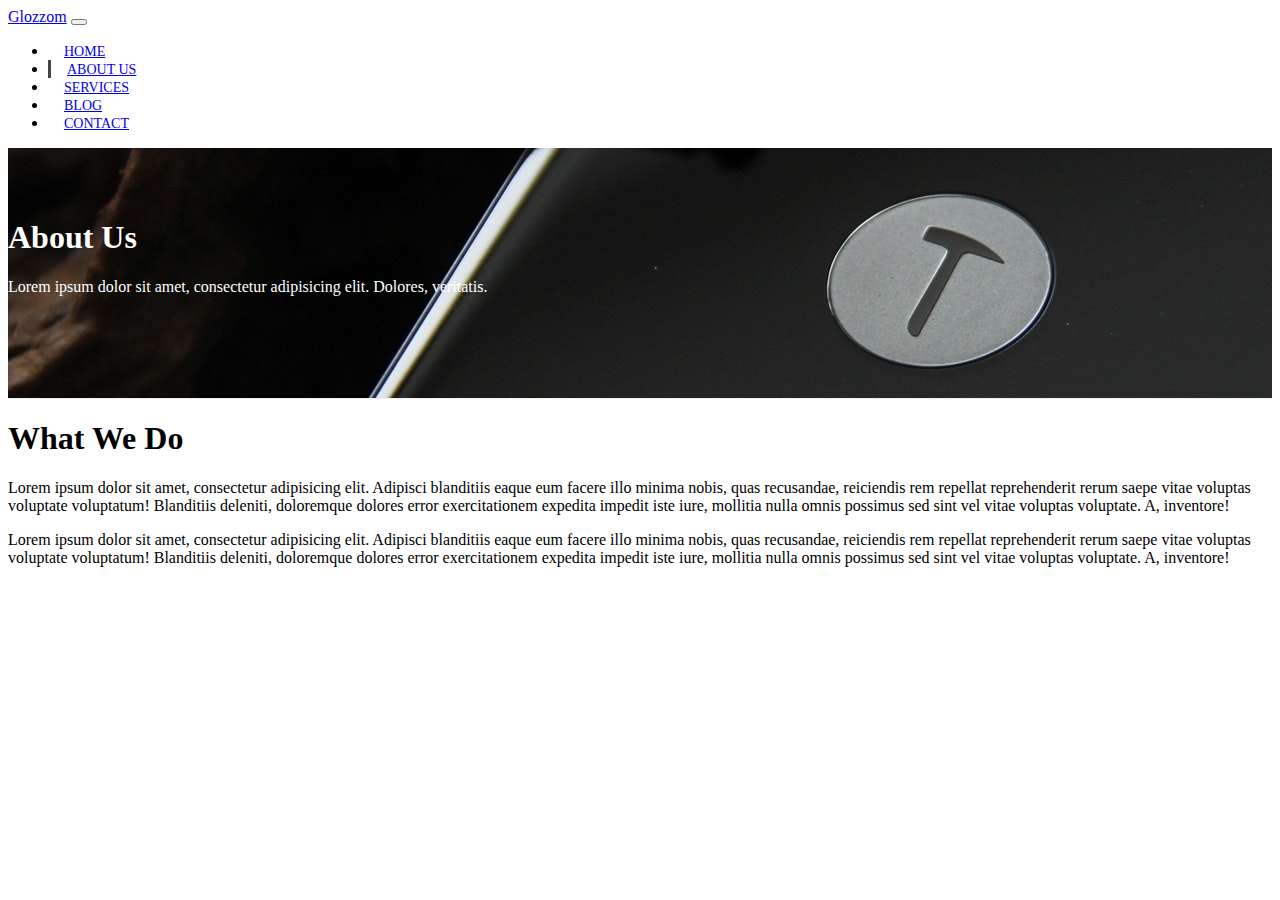
==== about.html @ f17e4393 "Added page about and create header and about section" ====
<!DOCTYPE html>
<html lang="en">

<head>
    <meta charset="UTF-8">
    <meta name="viewport" content="width=device-width, initial-scale=1.0">
    <meta http-equiv="X-UA-Compatible" content="ie=edge">
    <link rel="stylesheet" href="https://use.fontawesome.com/releases/v5.0.13/css/all.css"
          integrity="sha384-DNOHZ68U8hZfKXOrtjWvjxusGo9WQnrNx2sqG0tfsghAvtVlRW3tvkXWZh58N9jp"
          crossorigin="anonymous">
    <link rel="stylesheet" href="https://stackpath.bootstrapcdn.com/bootstrap/4.1.1/css/bootstrap.min.css"
          integrity="sha384-WskhaSGFgHYWDcbwN70/dfYBj47jz9qbsMId/iRN3ewGhXQFZCSftd1LZCfmhktB"
          crossorigin="anonymous">
    <link rel="stylesheet" href="https://cdnjs.cloudflare.com/ajax/libs/slick-carousel/1.8.1/slick.css"
          integrity="sha512-wR4oNhLBHf7smjy0K4oqzdWumd+r5/+6QO/vDda76MW5iug4PT7v86FoEkySIJft3XA0Ae6axhIvHrqwm793Nw=="
          crossorigin="anonymous" referrerpolicy="no-referrer"/>
    <link rel="stylesheet" href="https://cdnjs.cloudflare.com/ajax/libs/slick-carousel/1.8.1/slick-theme.min.css"
          integrity="sha512-17EgCFERpgZKcm0j0fEq1YCJuyAWdz9KUtv1EjVuaOz8pDnh/0nZxmU6BBXwaaxqoi9PQXnRWqlcDB027hgv9A=="
          crossorigin="anonymous" referrerpolicy="no-referrer"/>
    <link rel="stylesheet" href="css/style.css">
    <title>Glozzom</title>
</head>

<body>
<nav class="navbar navbar-expand-sm navbar-dark bg-dark">
    <div class="container">
        <a href="index.html" class="navbar-brand text-danger">Glozzom</a>
        <button class="navbar-toggler"
                data-toggle="collapse"
                data-target="#navbarCollapse">
            <span class="navbar-toggler-icon"></span>
        </button>
        <div class="collapse navbar-collapse" id="navbarCollapse">
            <ul class="navbar-nav ml-auto">
                <li class="nav-item">
                    <a href="index.html" class="nav-link">Home</a>
                </li>
                <li class="nav-item active">
                    <a href="about.html" class="nav-link">About Us</a>
                </li>
                <li class="nav-item">
                    <a href="services.html" class="nav-link">Services</a>
                </li>
                <li class="nav-item">
                    <a href="blog.html" class="nav-link">Blog</a>
                </li>
                <li class="nav-item">
                    <a href="contact.html" class="nav-link">Contact</a>
                </li>
            </ul>
        </div>
    </div>
</nav>

<!--PAGE HEADER-->
<header id="page-header">
    <div class="container">
        <div class="row">
            <div class="col-md-6 m-auto text-center">
                <h1>About Us</h1>
                <p>Lorem ipsum dolor sit amet, consectetur adipisicing elit. Dolores, veritatis.</p>
            </div>
        </div>
    </div>
</header>

<!--ABOUT SECTION-->
<section id="about" class="py-3">
    <div class="container">
        <div class="row">
            <div class="col-md-6">
                <h1>What We Do</h1>
                <p>Lorem ipsum dolor sit amet, consectetur adipisicing elit. Adipisci blanditiis eaque eum facere illo
                    minima nobis, quas recusandae, reiciendis rem repellat reprehenderit rerum saepe vitae voluptas
                    voluptate voluptatum! Blanditiis deleniti, doloremque dolores error exercitationem expedita impedit
                    iste iure, mollitia nulla omnis possimus sed sint vel vitae voluptas voluptate. A, inventore!
                </p>
                <p>Lorem ipsum dolor sit amet, consectetur adipisicing elit. Adipisci blanditiis eaque eum facere illo
                    minima nobis, quas recusandae, reiciendis rem repellat reprehenderit rerum saepe vitae voluptas
                    voluptate voluptatum! Blanditiis deleniti, doloremque dolores error exercitationem expedita impedit
                    iste iure, mollitia nulla omnis possimus sed sint vel vitae voluptas voluptate. A, inventore!
                </p>
            </div>
            <div class="col-md-6">
                <img src="https://source.unsplash.com/random/700x700/?technology" alt=""
                     class="img-fluid rounded-circle d-none d-md-block about-img">
            </div>
        </div>
    </div>
</section>

<script src="http://code.jquery.com/jquery-3.3.1.min.js"
        integrity="sha256-FgpCb/KJQlLNfOu91ta32o/NMZxltwRo8QtmkMRdAu8="
        crossorigin="anonymous"></script>
<script src="https://cdnjs.cloudflare.com/ajax/libs/popper.js/1.14.3/umd/popper.min.js"
        integrity="sha384-ZMP7rVo3mIykV+2+9J3UJ46jBk0WLaUAdn689aCwoqbBJiSnjAK/l8WvCWPIPm49"
        crossorigin="anonymous"></script>
<script src="https://stackpath.bootstrapcdn.com/bootstrap/4.1.1/js/bootstrap.min.js"
        integrity="sha384-smHYKdLADwkXOn1EmN1qk/HfnUcbVRZyYmZ4qpPea6sjB/pTJ0euyQp0Mk8ck+5T"
        crossorigin="anonymous"></script>
<script src="https://cdnjs.cloudflare.com/ajax/libs/slick-carousel/1.8.1/slick.js"
        integrity="sha512-WNZwVebQjhSxEzwbettGuQgWxbpYdoLf7mH+25A7sfQbbxKeS5SQ9QBf97zOY4nOlwtksgDA/czSTmfj4DUEiQ=="
        crossorigin="anonymous" referrerpolicy="no-referrer"></script>
<script>
    // Get the current year for the copyright
    $('#year').text(new Date().getFullYear());

</script>
</body>

</html>
---- css/style.css ----
body{
    overflow-x: hidden;
}

.navbar .nav-link {
    font-size: 14px;
    text-transform: uppercase;
    padding: 0 1rem !important;
}

.navbar .nav-item.active {
    border-left: #444 3px solid;
}

.carousel-item {
    height: 450px;
}

.carousel-image-1 {
    background: url(../img/image1.jpg);
    background-size: cover;
}

.carousel-image-2 {
    background: url(../img/image2.jpg);
    background-size: cover;
}

.carousel-image-3 {
    background: url(../img/image3.jpg);
    background-size: cover;
}

#home-heading {
    position: relative;
    min-height: 200px;
    background-size: cover;
    background: url(../img/lights.jpg) no-repeat fixed;
    text-align: center;
    color: white;
}

.dark-overlay {
    position: absolute;
    top: 0;
    left: 0;
    width: 100%;
    height: 100%;
    background: rgba(0, 0, 0, .5);
}

#video-play{
    position: relative;
    min-height: 200px;
    background: url(../img/media.jpg);
    background-size: cover;
    background-attachment: fixed;
    background-repeat: no-repeat;
    background-position: 0 -300px;
    text-align: center;
    color: white;
}

#video-play a{
    color: white;
}

#page-header{
    height: 200px;
    background: url(../img/image1.jpg);
    background-position: 0 -360px;
    background-attachment: fixed;
    color: #ffffff;
    border-bottom: 1px #eee solid;
    padding-top: 50px;
}

.about-img{
    margin-top: -50px;
}
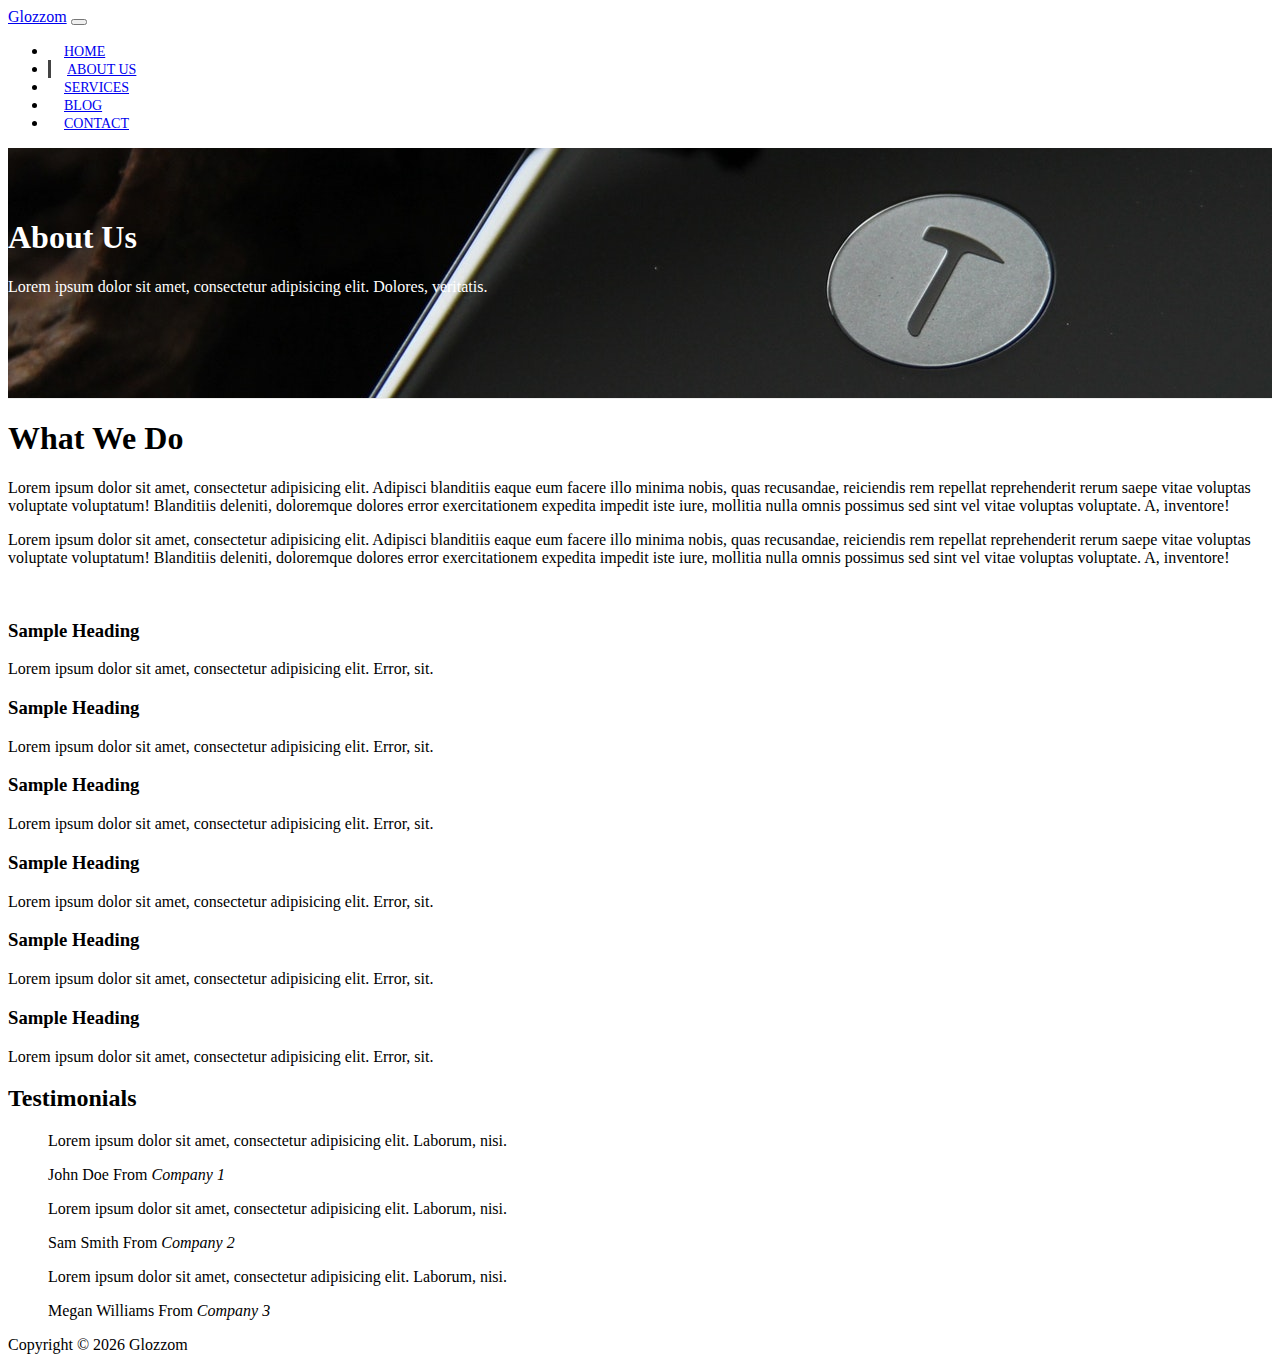
==== commit 96710991: "Added icon boxes, testimonials and footer(like index.html page)" ====
--- a/about.html
+++ b/about.html
@@ -89,6 +89,128 @@
     </div>
 </section>
 
+<!--ICON BOXES-->
+<section id="icon-boxes" class="p-5">
+    <div class="container">
+        <div class="row">
+            <div class="row mb-4">
+                <div class="col-md-4">
+                    <div class="card bg-danger text-white text-center">
+                        <div class="card-body">
+                            <i class="fas fa-building fa-3x"></i>
+                            <h3>Sample Heading</h3>
+                            Lorem ipsum dolor sit amet, consectetur adipisicing elit. Error, sit.
+                        </div>
+                    </div>
+                </div>
+                <div class="col-md-4">
+                    <div class="card bg-dark text-white text-center">
+                        <div class="card-body">
+                            <i class="fas fa-bullhorn fa-3x"></i>
+                            <h3>Sample Heading</h3>
+                            Lorem ipsum dolor sit amet, consectetur adipisicing elit. Error, sit.
+                        </div>
+                    </div>
+                </div>
+                <div class="col-md-4">
+                    <div class="card bg-danger text-white text-center">
+                        <div class="card-body">
+                            <i class="fas fa-comments fa-3x"></i>
+                            <h3>Sample Heading</h3>
+                            Lorem ipsum dolor sit amet, consectetur adipisicing elit. Error, sit.
+                        </div>
+                    </div>
+                </div>
+            </div>
+        </div>
+        <div class="row">
+            <div class="row mb-4">
+                <div class="col-md-4">
+                    <div class="card bg-dark text-white text-center">
+                        <div class="card-body">
+                            <i class="fas fa-box fa-3x"></i>
+                            <h3>Sample Heading</h3>
+                            Lorem ipsum dolor sit amet, consectetur adipisicing elit. Error, sit.
+                        </div>
+                    </div>
+                </div>
+                <div class="col-md-4">
+                    <div class="card bg-danger text-white text-center">
+                        <div class="card-body">
+                            <i class="fas fa-credit-card fa-3x"></i>
+                            <h3>Sample Heading</h3>
+                            Lorem ipsum dolor sit amet, consectetur adipisicing elit. Error, sit.
+                        </div>
+                    </div>
+                </div>
+                <div class="col-md-4">
+                    <div class="card bg-dark text-white text-center">
+                        <div class="card-body">
+                            <i class="fas fa-coffee fa-3x"></i>
+                            <h3>Sample Heading</h3>
+                            Lorem ipsum dolor sit amet, consectetur adipisicing elit. Error, sit.
+                        </div>
+                    </div>
+                </div>
+            </div>
+        </div>
+    </div>
+</section>
+
+<!--TESTIMONIALS SECTION-->
+<section id="testimonials" class="p-4 bg-dark text-white">
+    <div class="container">
+        <h2 class="text-center">Testimonials</h2>
+        <div class="row text-center">
+            <div class="col">
+                <div class="slider">
+                    <div>
+                        <blockquote class="blockquote">
+                            <p class="mb-0">
+                                Lorem ipsum dolor sit amet, consectetur adipisicing elit. Laborum, nisi.
+                            </p>
+                            <footer class="blockquote-footer">John Doe From
+                                <cite title="Company 1">Company 1</cite>
+                            </footer>
+                        </blockquote>
+                    </div>
+                    <div>
+                        <blockquote class="blockquote">
+                            <p class="mb-0">
+                                Lorem ipsum dolor sit amet, consectetur adipisicing elit. Laborum, nisi.
+                            </p>
+                            <footer class="blockquote-footer">Sam Smith From
+                                <cite title="Company 2">Company 2</cite>
+                            </footer>
+                        </blockquote>
+                    </div>
+                    <div>
+                        <blockquote class="blockquote">
+                            <p class="mb-0">
+                                Lorem ipsum dolor sit amet, consectetur adipisicing elit. Laborum, nisi.
+                            </p>
+                            <footer class="blockquote-footer">Megan Williams From
+                                <cite title="Company 3">Company 3</cite>
+                            </footer>
+                        </blockquote>
+                    </div>
+                </div>
+            </div>
+        </div>
+    </div>
+</section>
+
+<!--FOOTER-->
+<footer class="text-center p-4" id="main-footer">
+    <div class="container">
+        <div class="row">
+            <div class="col">
+                <p>Copyright &copy; <span id="year"></span> Glozzom</p>
+            </div>
+        </div>
+    </div>
+</footer>
+
 <script src="http://code.jquery.com/jquery-3.3.1.min.js"
         integrity="sha256-FgpCb/KJQlLNfOu91ta32o/NMZxltwRo8QtmkMRdAu8="
         crossorigin="anonymous"></script>
@@ -105,6 +227,11 @@
     // Get the current year for the copyright
     $('#year').text(new Date().getFullYear());
 
+    $('.slider').slick({
+       infinite: true,
+       slideToShow: 1,
+       slideToScroll: 1
+    });
 </script>
 </body>
 
